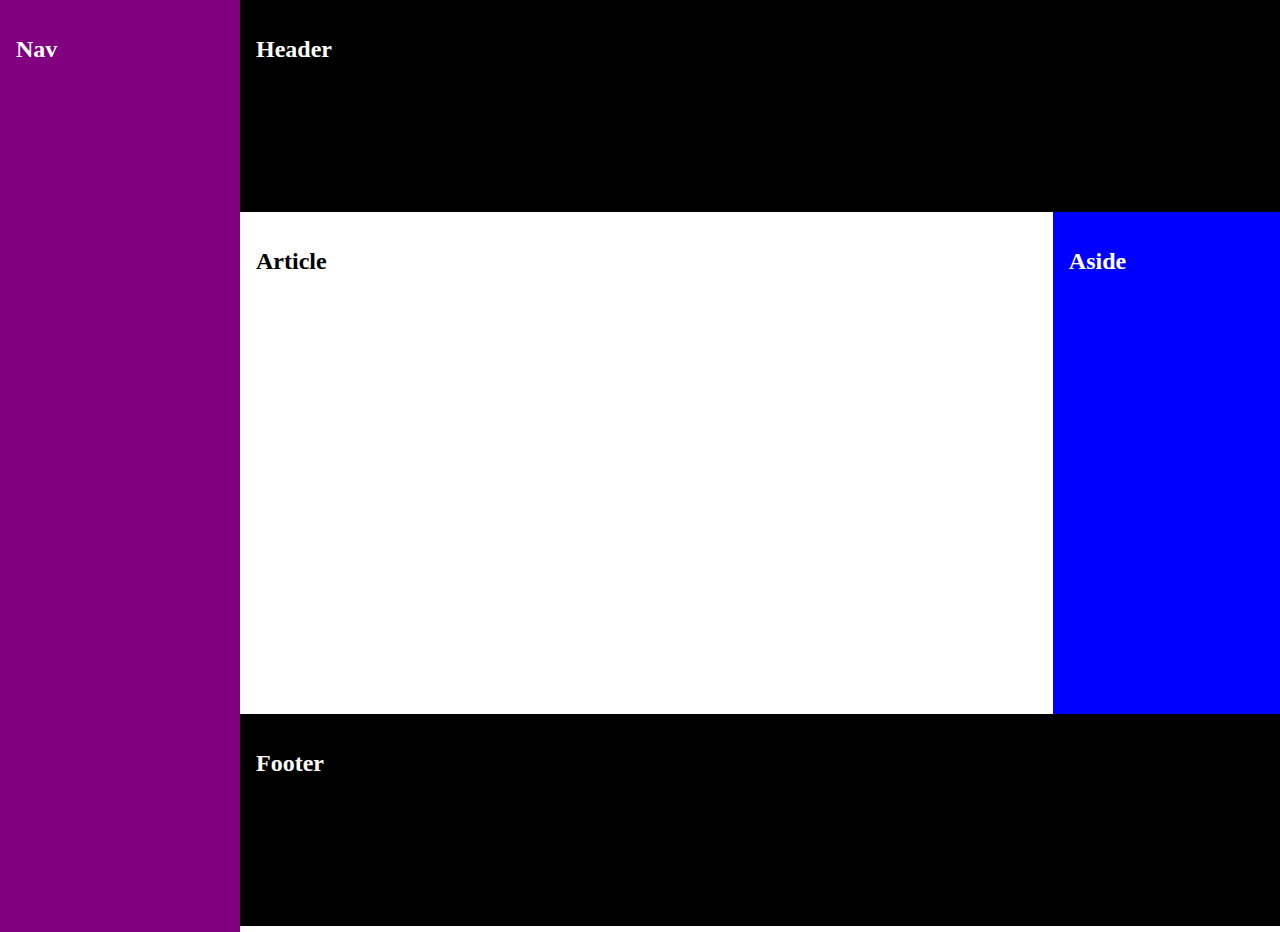
==== flexExample 2/index.html @ b821a347 "add all the changes" ====
<!DOCTYPE html>
<html lang="en">
  <head>
    <meta charset="UTF-8" />
    <meta http-equiv="X-UA-Compatible" content="IE=edge" />
    <meta name="viewport" content="width=device-width, initial-scale=1.0" />
    <title>Flex example 2</title>
    <link rel="stylesheet" href="./example2.css" />
    <link rel="stylesheet" href="./normalize.css" />
  </head>
  <body>
    <nav><h2>Nav</h2></nav>
    <div id="container">
      <header><h2>Header</h2></header>
      <div id="middle">
        <main><h2>Article</h2></main>
        <div id="aside"><h2>Aside</h2></div>
      </div>
      <section><h2>Footer</h2></section>
    </div>
  </body>
</html>
---- flexExample 2/example2.css ----
@import url("https://fonts.googleapis.com/css2?family=Roboto:ital,wght@1,900&display=swap");

body {
  min-height: 100vh;
  min-width: 100vw;
  margin: 0;
  display: flex;
  color: white;
}

#container {
  width: 100%;
  height: 100%;
}

nav {
  height: 100vh;
  width: 20vw;
  background-color: purple;
  padding: 1rem;
}

header {
  height: 20vh;
  background-color: black;
  padding: 1rem;
}

#middle {
  height: 55.8vh;
  background-color: wheat;
  color: white;
  display: flex;
}

main {
  width: 80%;
  background-color: white;
  margin: 0;
  padding: 1rem;
  color: black;
}

#aside {
  padding: 1rem;
  width: 20%;
  margin: 0;
  background-color: blue;
}

section {
  height: 20vh;
  background-color: black;
  padding: 1rem;
}
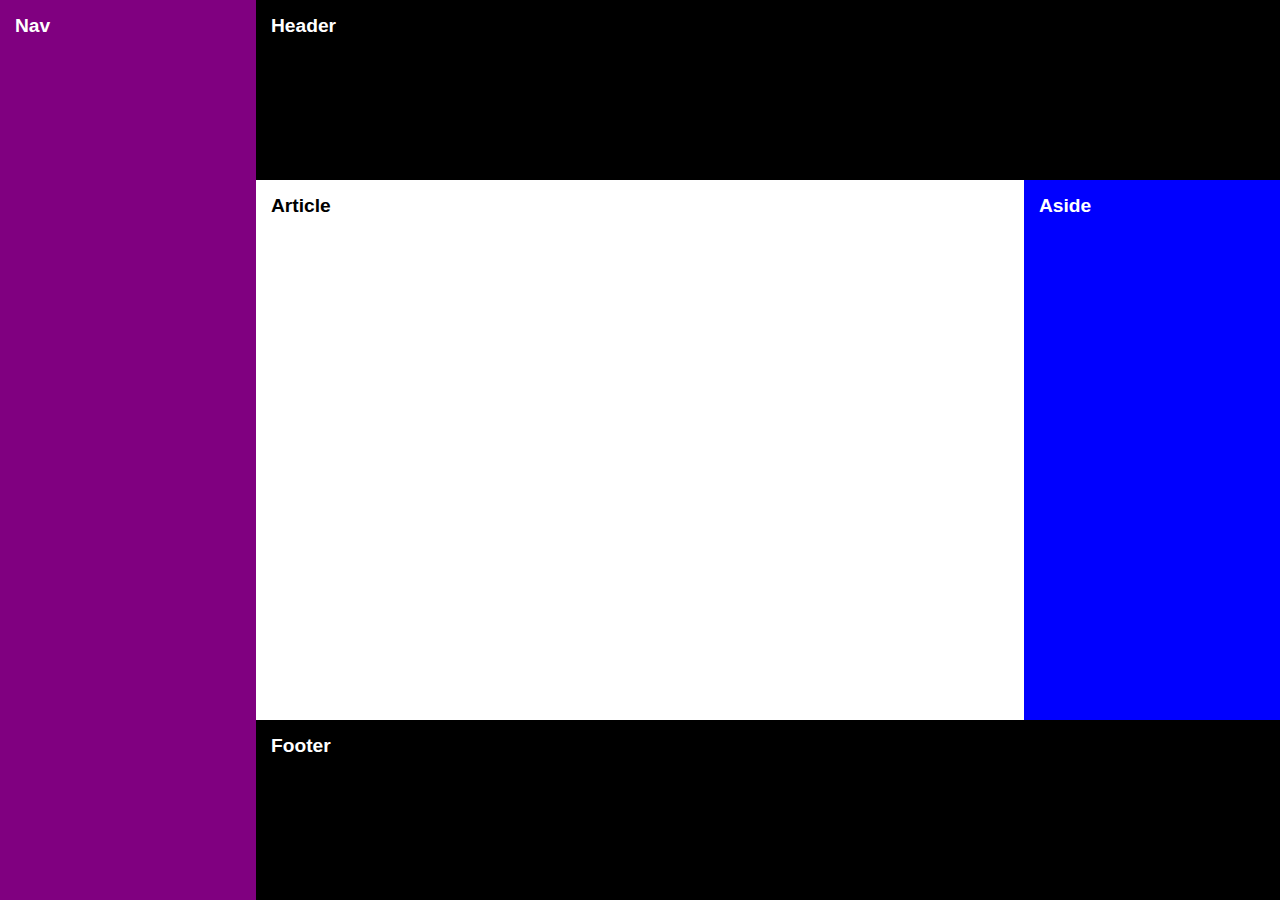
==== commit bc86289d: "Add files via upload" ====
--- a/flexExample 2/index.html
+++ b/flexExample 2/index.html
@@ -1,22 +1,22 @@
-<!DOCTYPE html>
-<html lang="en">
-  <head>
-    <meta charset="UTF-8" />
-    <meta http-equiv="X-UA-Compatible" content="IE=edge" />
-    <meta name="viewport" content="width=device-width, initial-scale=1.0" />
-    <title>Flex example 2</title>
-    <link rel="stylesheet" href="./example2.css" />
-    <link rel="stylesheet" href="./normalize.css" />
-  </head>
-  <body>
-    <nav><h2>Nav</h2></nav>
-    <div id="container">
-      <header><h2>Header</h2></header>
-      <div id="middle">
-        <main><h2>Article</h2></main>
-        <div id="aside"><h2>Aside</h2></div>
-      </div>
-      <section><h2>Footer</h2></section>
-    </div>
-  </body>
-</html>
+<!DOCTYPE html>
+<html lang="en">
+  <head>
+    <meta charset="UTF-8" />
+    <meta http-equiv="X-UA-Compatible" content="IE=edge" />
+    <meta name="viewport" content="width=device-width, initial-scale=1.0" />
+    <title>Flex example 2</title>
+    <link rel="stylesheet" href="./example2.css" />
+  </head>
+  <body>
+    <nav><h4>Nav</h4></nav>
+    <div id="container">
+      <header><h4>Header</h4></header>
+      <div id="main">
+        <main><h4>Article</h4></main>
+        <aside id="aside"><h4>Aside</h4></aside>
+      </div>
+
+      <section><h4>Footer</h4></section>
+    </div>
+  </body>
+</html>
--- a/flexExample 2/example2.css
+++ b/flexExample 2/example2.css
@@ -1,55 +1,53 @@
-@import url("https://fonts.googleapis.com/css2?family=Roboto:ital,wght@1,900&display=swap");
-
-body {
-  min-height: 100vh;
-  min-width: 100vw;
-  margin: 0;
-  display: flex;
-  color: white;
-}
-
-#container {
-  width: 100%;
-  height: 100%;
-}
-
-nav {
-  height: 100vh;
-  width: 20vw;
-  background-color: purple;
-  padding: 1rem;
-}
-
-header {
-  height: 20vh;
-  background-color: black;
-  padding: 1rem;
-}
-
-#middle {
-  height: 55.8vh;
-  background-color: wheat;
-  color: white;
-  display: flex;
-}
-
-main {
-  width: 80%;
-  background-color: white;
-  margin: 0;
-  padding: 1rem;
-  color: black;
-}
-
-#aside {
-  padding: 1rem;
-  width: 20%;
-  margin: 0;
-  background-color: blue;
-}
-
-section {
-  height: 20vh;
-  background-color: black;
-  padding: 1rem;
-}
+body {
+  margin: 0;
+  height: 100vh;
+  color: white;
+  font-family: Arial, Helvetica, sans-serif;
+  font-size: 1.2em;
+  display: flex;
+}
+
+h4 {
+  padding: 15px;
+  margin-top: 0;
+  font-weight: 900;
+}
+
+#container {
+  display: flex;
+  min-height: 100%;
+  flex-direction: column;
+}
+
+nav {
+  background-color: purple;
+  height: 100vh;
+  width: 20vw;
+}
+
+header {
+  background-color: black;
+  height: 20%;
+  width: 80vw;
+}
+
+#main {
+  display: flex;
+  justify-content: space-between;
+  height: 60%;
+}
+
+main {
+  width: 60vw;
+  color: black;
+}
+
+aside {
+  width: 20vw;
+  background-color: blue;
+}
+
+section {
+  background-color: black;
+  height: 20%;
+}
